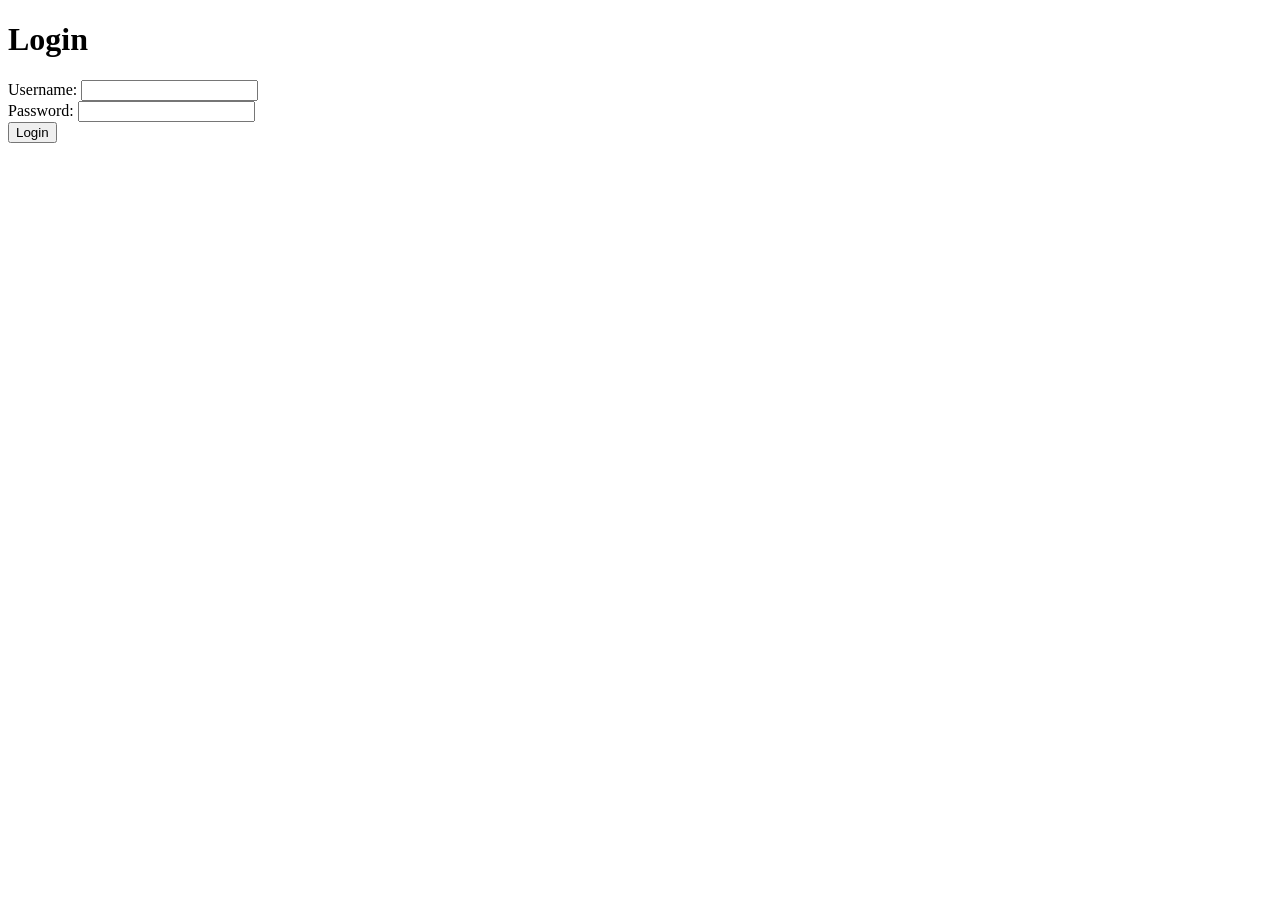
==== frontend/login.html @ 3a80ad29 "feat(frontend): added basic frontend using vanila js and html" ====
<!DOCTYPE html>
<html lang="en">
<head>
    <meta charset="UTF-8" />
    <title>Login</title>
</head>
<body>
<h1>Login</h1>

<form onsubmit="login(event)">
    <label>
        Username:
        <input type="text" id="username" required />
    </label><br />

    <label>
        Password:
        <input type="password" id="password" required />
    </label><br />

    <button type="submit">Login</button>
</form>

<p id="error" style="color: red;"></p>

<script>
    window.onload = function () {
        const token = localStorage.getItem("token");
        if (token) {
            window.location.href = "index.html"; // Redirect to main page
        }
    }

    async function login(event) {
        event.preventDefault(); // prevent form submission reload

        const username = document.getElementById("username").value;
        const password = document.getElementById("password").value;
        const errorEl = document.getElementById("error");

        try {
            const res = await fetch("http://localhost:8000/users/login", {
                method: "POST",
                headers: { "Content-Type": "application/json" },
                body: JSON.stringify({ "email": username, password })
            });

            if (!res.ok) throw new Error("Invalid login");

            const data = await res.json();
            localStorage.setItem("token", data.access_token);  // ✅ store token
            window.location.href = "index.html";            // ✅ redirect
        } catch (err) {
            errorEl.textContent = "Login failed: " + err.message;
        }
    }
</script>
</body>
</html>
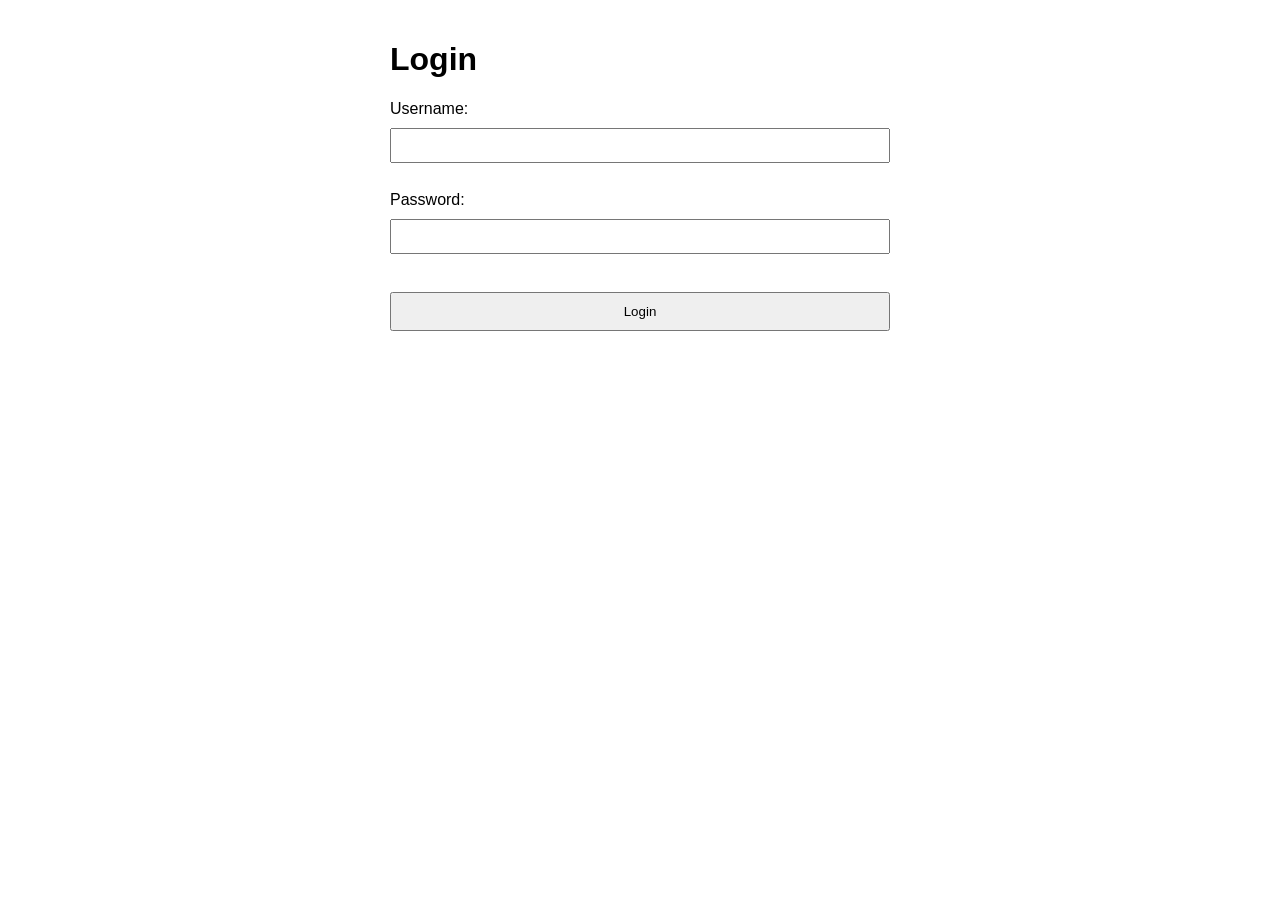
==== commit cfcc5d98: "style(fe/login): improve layout and styling of index login" ====
--- a/frontend/login.html
+++ b/frontend/login.html
@@ -3,6 +3,28 @@
 <head>
     <meta charset="UTF-8" />
     <title>Login</title>
+    <style>
+        body {
+            font-family: Arial, sans-serif;
+            padding: 20px;
+            max-width: 500px;
+            margin: auto;
+        }
+
+        input {
+            display: block;
+            margin: 10px 0;
+            padding: 8px;
+            width: 100%;
+            box-sizing: border-box;
+        }
+
+        button {
+            margin-top: 10px;
+            padding: 10px;
+            width: 100%;
+        }
+    </style>
 </head>
 <body>
 <h1>Login</h1>
@@ -39,7 +61,7 @@
         const errorEl = document.getElementById("error");
 
         try {
-            const res = await fetch("http://localhost:8000/users/login", {
+            const res = await fetch("/api/users/login", {
                 method: "POST",
                 headers: { "Content-Type": "application/json" },
                 body: JSON.stringify({ "email": username, password })
@@ -48,8 +70,8 @@
             if (!res.ok) throw new Error("Invalid login");
 
             const data = await res.json();
-            localStorage.setItem("token", data.access_token);  // ✅ store token
-            window.location.href = "index.html";            // ✅ redirect
+            localStorage.setItem("token", data.access_token);
+            window.location.href = "index.html";
         } catch (err) {
             errorEl.textContent = "Login failed: " + err.message;
         }
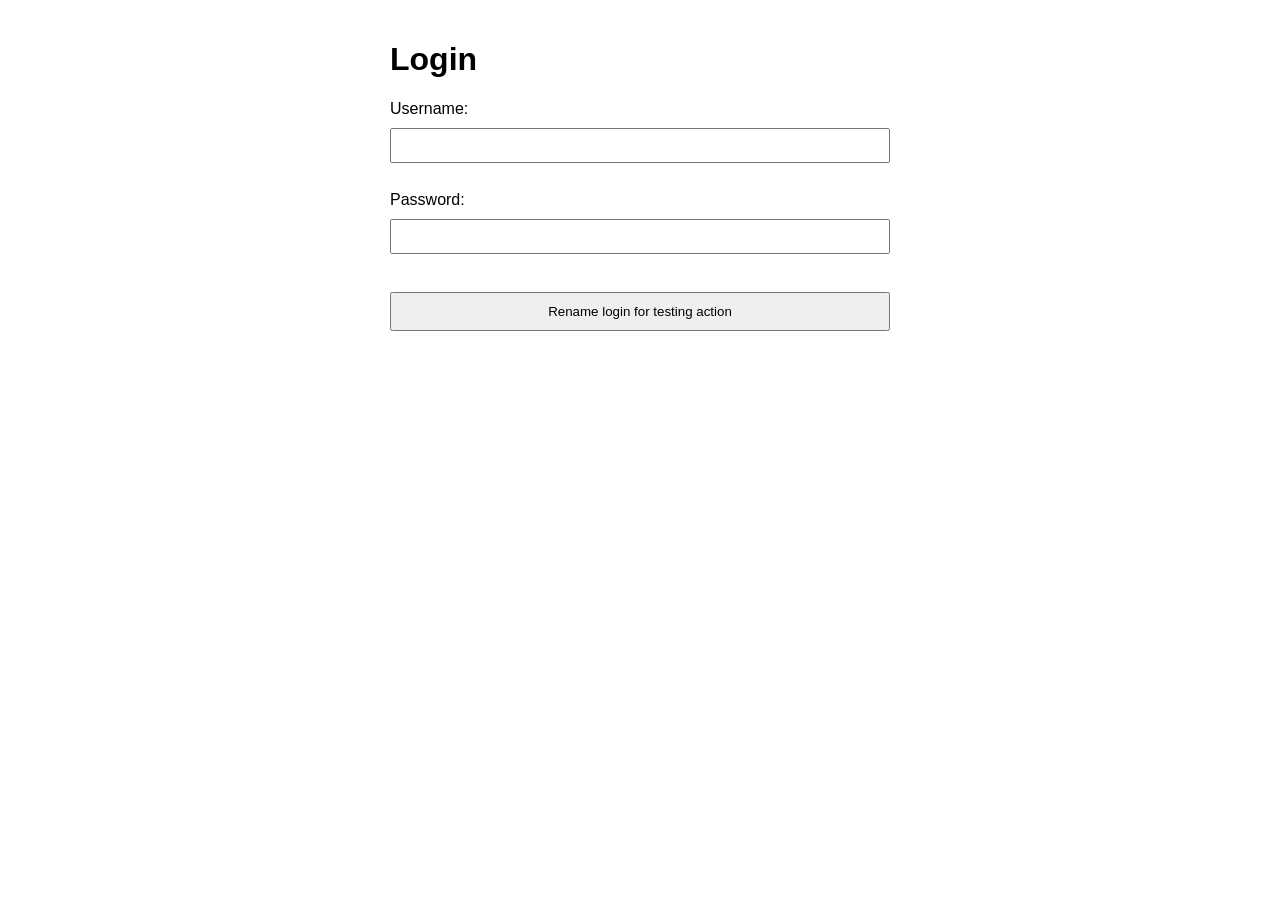
==== commit 1312ffa4: "chore(ci): test ci cd" ====
--- a/frontend/login.html
+++ b/frontend/login.html
@@ -40,7 +40,7 @@
         <input type="password" id="password" required />
     </label><br />
 
-    <button type="submit">Login</button>
+    <button type="submit">Rename login for testing action</button>
 </form>
 
 <p id="error" style="color: red;"></p>
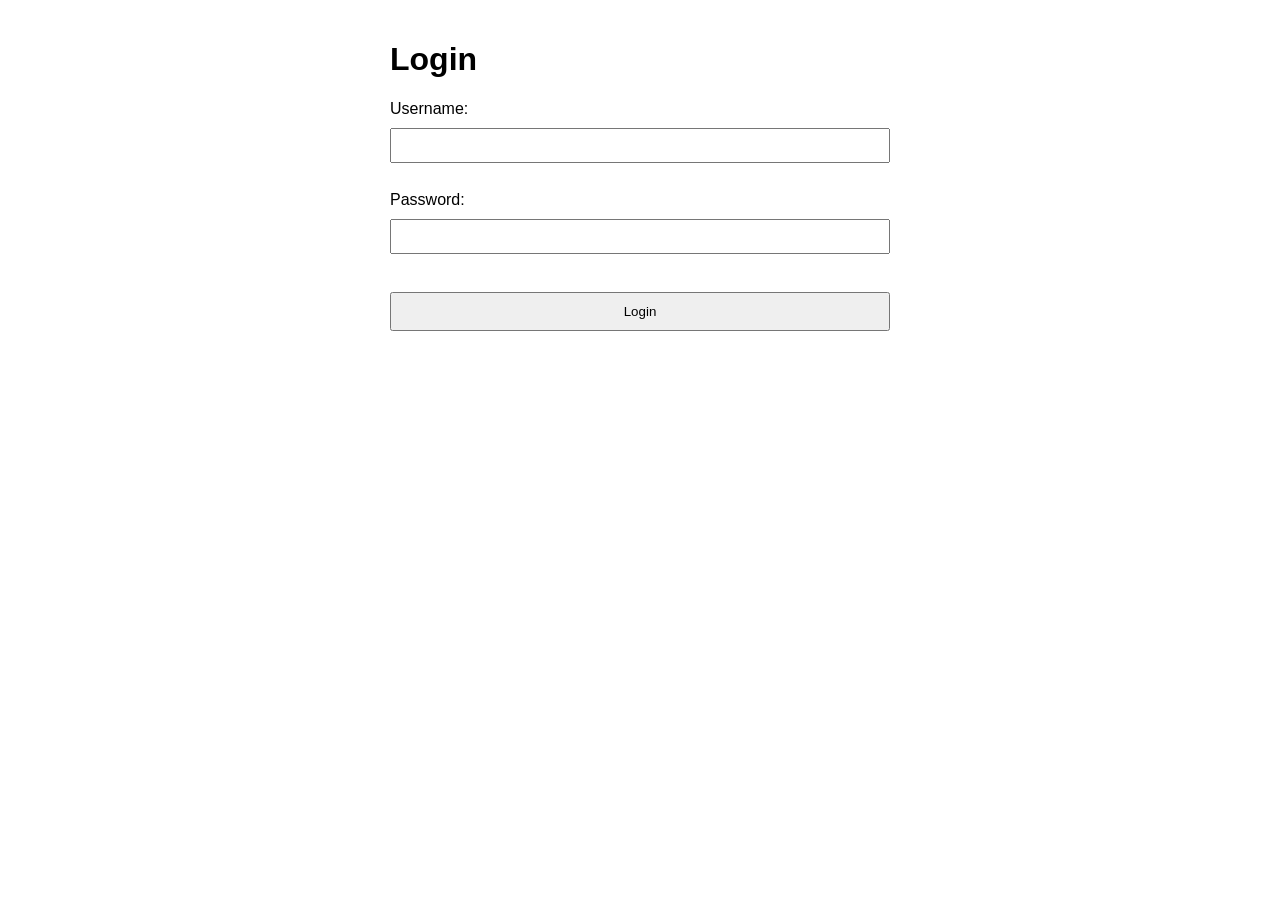
==== commit 5b447830: "chore(ci): test complete" ====
--- a/frontend/login.html
+++ b/frontend/login.html
@@ -40,7 +40,7 @@
         <input type="password" id="password" required />
     </label><br />
 
-    <button type="submit">Rename login for testing action</button>
+    <button type="submit">Login</button>
 </form>
 
 <p id="error" style="color: red;"></p>
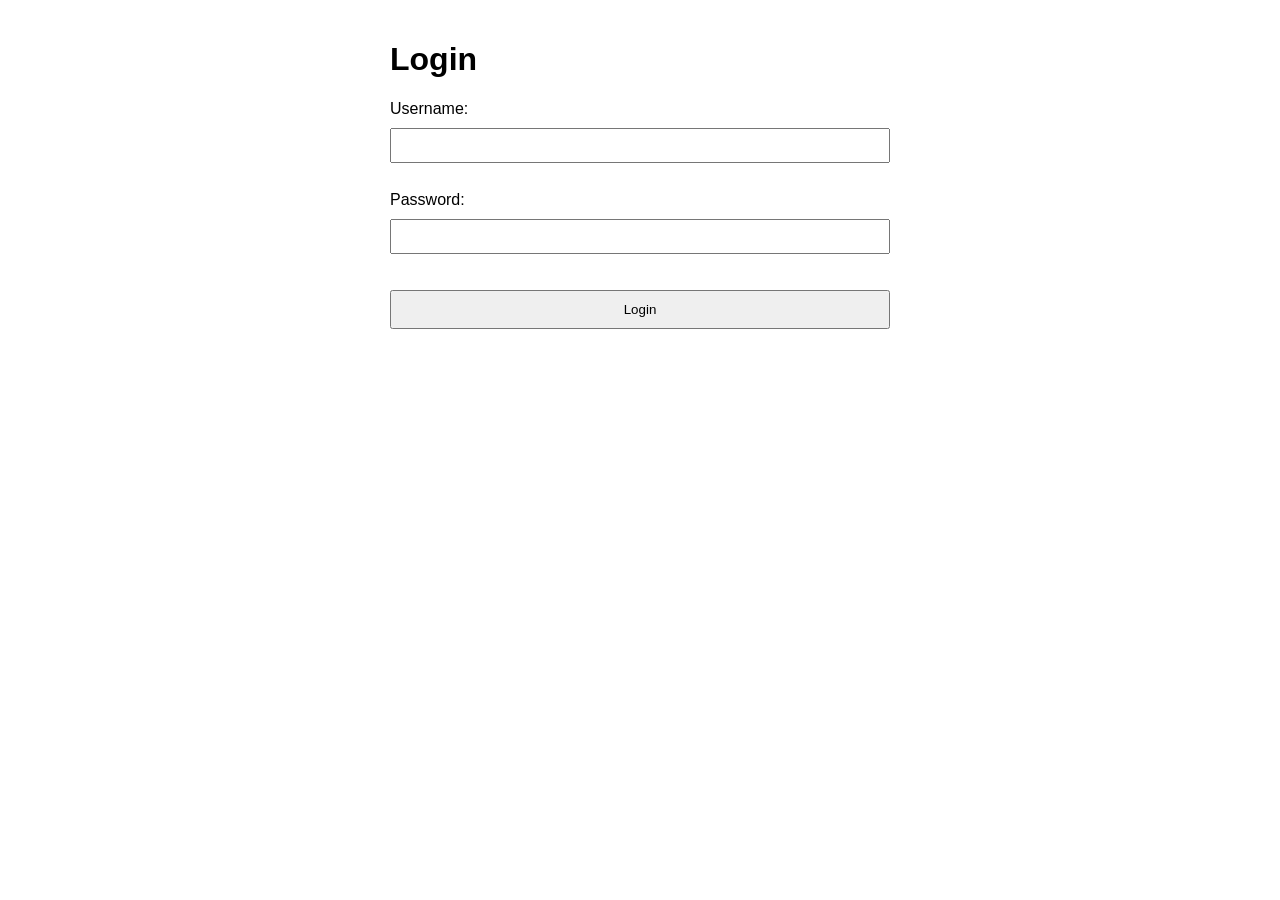
==== commit 3c02043f: "style(fe/global): add and apply shared stylesheet across UI" ====
--- a/frontend/login.html
+++ b/frontend/login.html
@@ -3,29 +3,7 @@
 <head>
     <meta charset="UTF-8" />
     <title>Login</title>
-    <style>
-        body {
-            font-family: Arial, sans-serif;
-            padding: 20px;
-            max-width: 500px;
-            margin: auto;
-        }
-
-        input {
-            display: block;
-            margin: 10px 0;
-            padding: 8px;
-            width: 100%;
-            box-sizing: border-box;
-        }
-
-        button {
-            margin-top: 10px;
-            padding: 10px;
-            width: 100%;
-        }
-    </style>
-</head>
+    <link rel="stylesheet" href="css/styles.css"></head>
 <body>
 <h1>Login</h1>
 
--- a/frontend/css/styles.css
+++ b/frontend/css/styles.css
@@ -0,0 +1,30 @@
+:root {
+    --font-family: Arial, sans-serif;
+    --padding-base: 20px;
+    --input-padding: 8px;
+    --input-margin: 10px 0;
+    --button-padding: 10px;
+    --max-width: 500px;
+    --full-width: 100%;
+}
+
+body {
+    font-family: var(--font-family), sans-serif;
+    padding: var(--padding-base);
+    max-width: var(--max-width);
+    margin: auto;
+}
+
+input {
+    display: block;
+    margin: var(--input-margin);
+    padding: var(--input-padding);
+    width: var(--full-width);
+    box-sizing: border-box;
+}
+
+button {
+    margin-top: var(--input-padding);
+    padding: var(--button-padding);
+    width: var(--full-width);
+}
